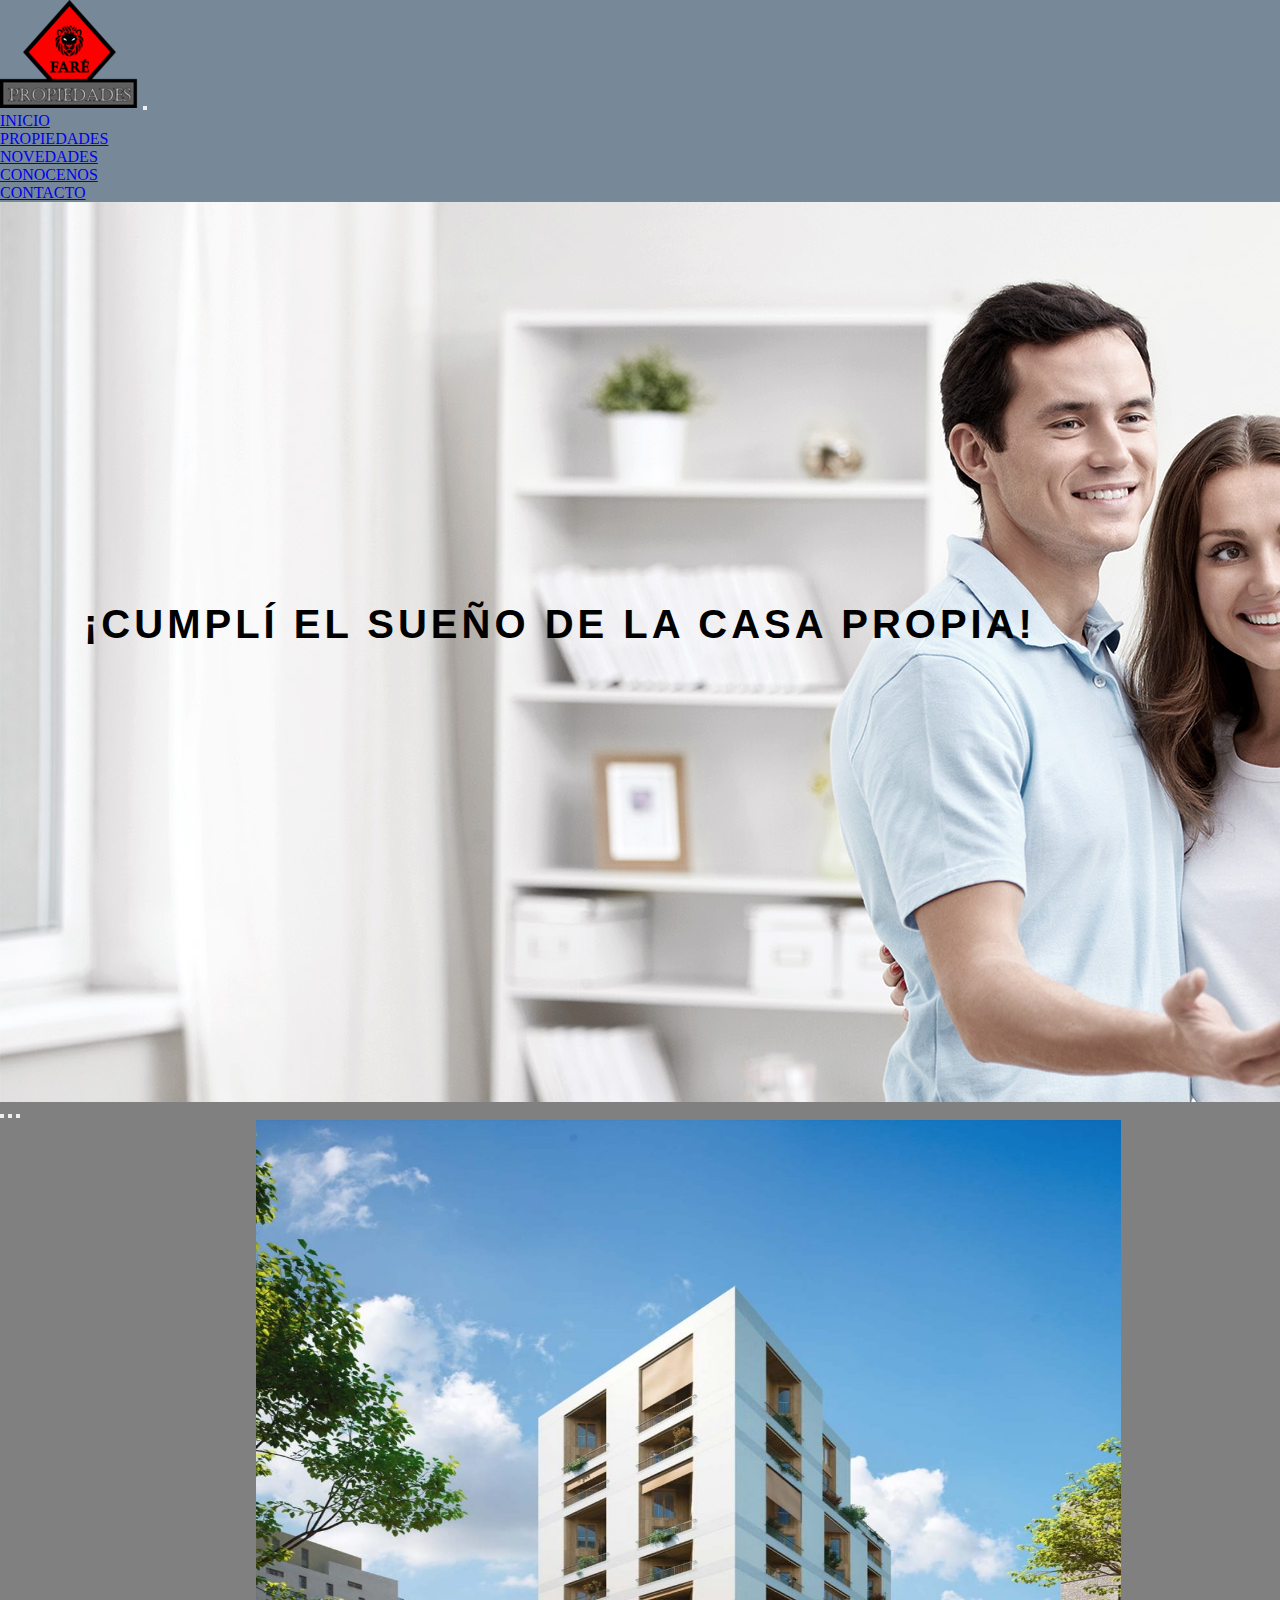
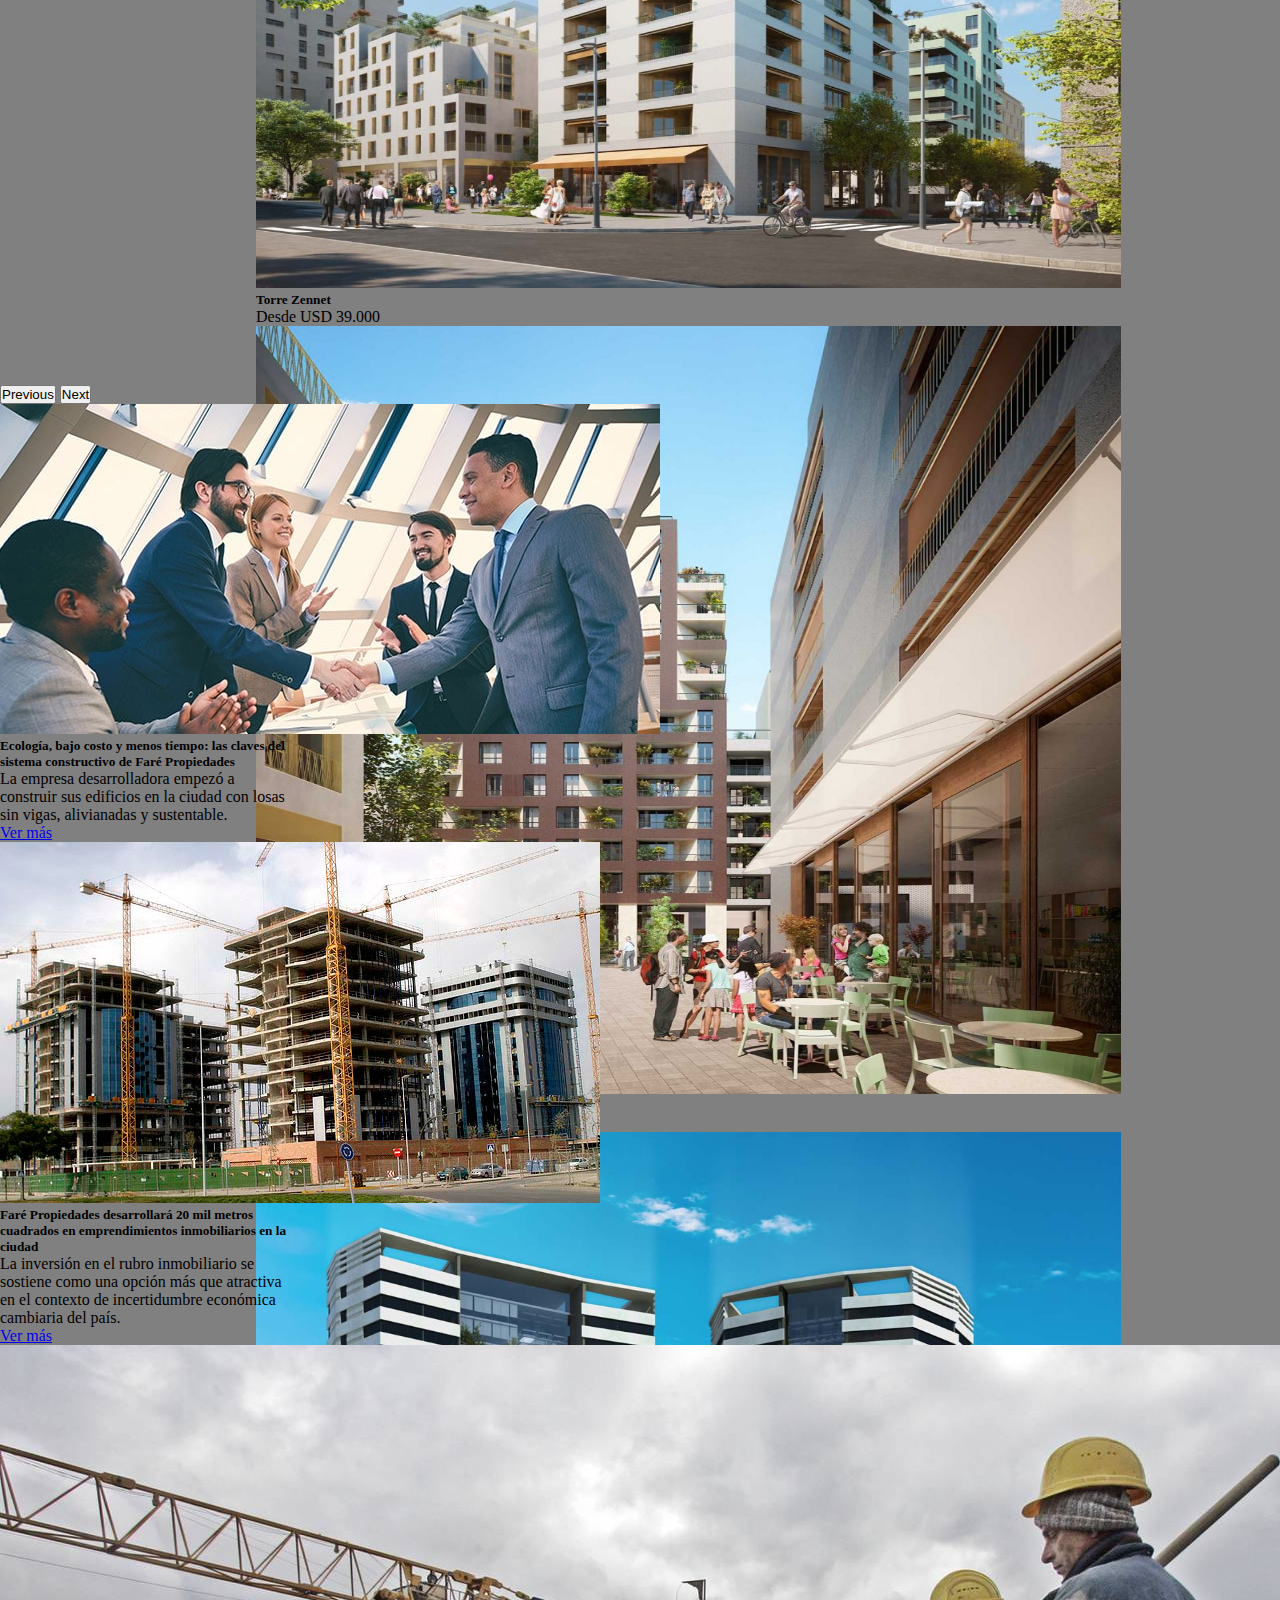
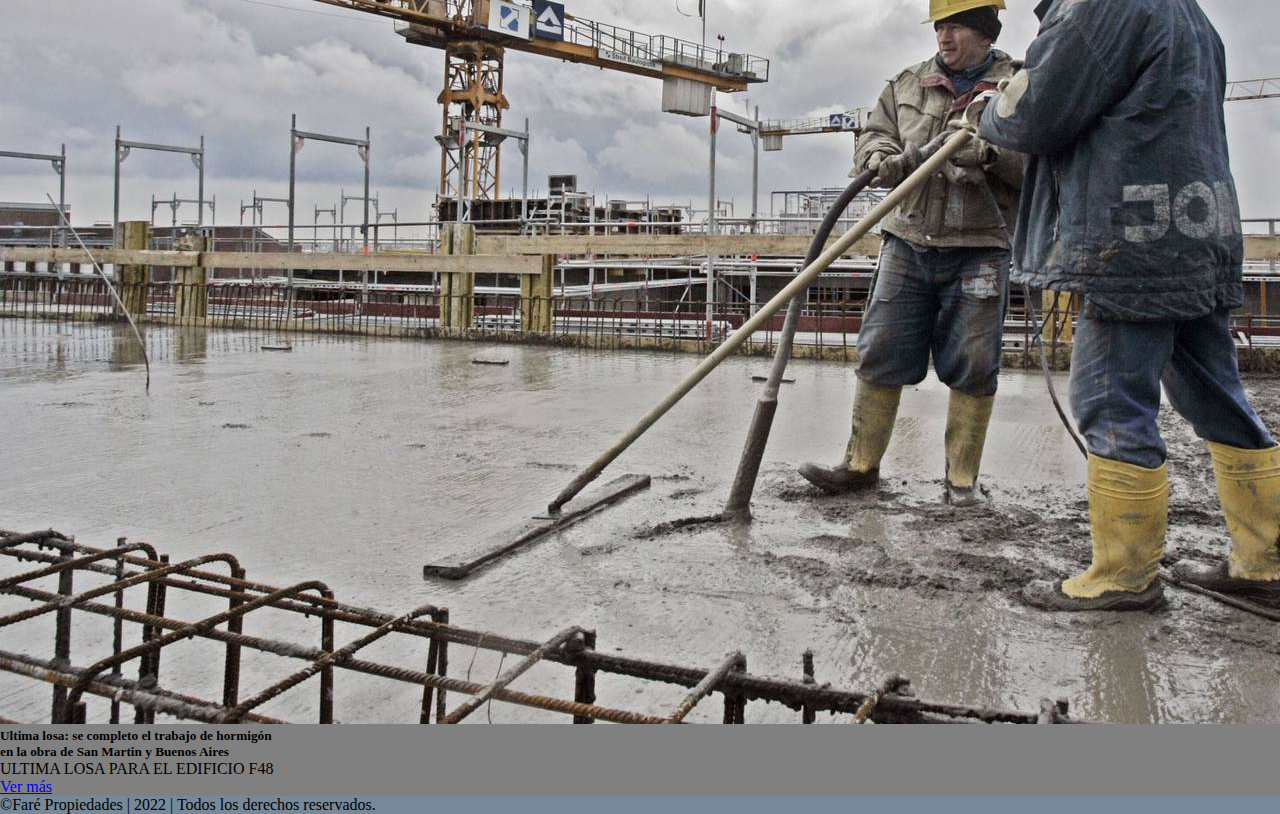
==== git2/preentrega2reentrega/index.html @ 5627097e "re entrega de la preentrega2" ====
<!DOCTYPE html>
<html lang="en">
<head>
    <meta charset="UTF-8">
    <meta http-equiv="X-UA-Compatible" content="IE=edge">
    <meta name="viewport" content="width=device-width, initial-scale=1.0">
    <title>Faré Propiedades</title>
    <link href="https://cdn.jsdelivr.net/npm/bootstrap@5.2.2/dist/css/bootstrap.min.css" rel="stylesheet" integrity="sha384-Zenh87qX5JnK2Jl0vWa8Ck2rdkQ2Bzep5IDxbcnCeuOxjzrPF/et3URy9Bv1WTRi" crossorigin="anonymous">
    <link rel="preconnect" href="https://fonts.googleapis.com">
    <link rel="preconnect" href="https://fonts.gstatic.com" crossorigin>
    <link rel="stylesheet" href="./css/style.css">
</head>
<body>
    <header class="p-2 container-fluid">
        <nav class="navbar navbar-expand-lg justify-content-end border">
            <div class="container-fluid">
                <a class="navbar-brand" href="#"><img src="./assets/img/LOGO.png" alt=""></a>
                    <button class="navbar-toggler" type="button" data-bs-toggle="collapse" data-bs-target="#navbarNavDropdown" aria-controls="navbarNavDropdown" aria-expanded="false" aria-label="Toggle navigation">
                    <span class="navbar-toggler-icon"></span>
                    </button>
                <div class="collapse navbar-collapse" id="navbarNavDropdown">
                    <ul class="navbar-nav ms-auto">
                        <li class="nav-item">
                            <a class="nav-link active" aria-current="page" href="./index.html">INICIO</a>
                        </li>
                        <li class="nav-item">
                            <a class="nav-link" href="./pages/propiedades.html">PROPIEDADES</a>
                        </li>
                        <li class="nav-item">
                            <a class="nav-link" href="./pages/novedades.html">NOVEDADES</a>
                        </li>
                        <li class="nav-item">
                            <a class="nav-link" href="./pages/conocenos.html">CONOCENOS</a>
                        </li>
                        <li class="nav-item">
                            <a class="nav-link" href="./pages/contacto.html">CONTACTO</a>
                        </li>
                    </ul>
                </div>
            </div>
        </nav>
    </div>
</header>
    <main class="container-fluid">
        <section class="seccion-portada" id="portada">
            <div class="section-portada__texto">
                <h1 class="section-portada__titulo  text-lg-center"> ¡CUMPLÍ EL SUEÑO DE LA CASA PROPIA!</h1>
            </div>
        </section>
        <section>
            <div id="carouselExampleDark" class="carousel carousel-dark slide" data-bs-ride="carousel">
                <div class="carousel-indicators">
                <button type="button" data-bs-target="#carouselExampleDark" data-bs-slide-to="0" class="active" aria-current="true" aria-label="Slide 1"></button>
                <button type="button" data-bs-target="#carouselExampleDark" data-bs-slide-to="1" aria-label="Slide 2"></button>
                <button type="button" data-bs-target="#carouselExampleDark" data-bs-slide-to="2" aria-label="Slide 3"></button>
                </div>
                <div class="carousel-inner">
                <div class="carousel-item active" data-bs-interval="10000">
                    <img src="./assets/img/edificio1.jpg" class="d-block w-100" alt="...">
                    <div class="carousel-caption d-none d-md-block">
                    <h5>Torre Zennet</h5>
                    <p>Desde USD 39.000</p>
                    </div>
                </div>
                <div class="carousel-item" data-bs-interval="2000">
                    <img src="./assets/img/edificio2.jpg" class="d-block w-100" alt="...">
                    <div class="carousel-caption d-none d-md-block">
                    <h5>Edificio Kent</h5>
                    <p>Desde USD 55.000</p>
                    </div>
                </div>
                <div class="carousel-item">
                    <img src="./assets/img/edificio3.jpg" class="d-block w-100" alt="...">
                    <div class="carousel-caption d-none d-md-block">
                    <h5>Torre F47</h5>
                    <p>Desde USD 78.000</p>
                    </div>
                </div>
                </div>
                <button class="carousel-control-prev" type="button" data-bs-target="#carouselExampleDark" data-bs-slide="prev">
                <span class="carousel-control-prev-icon" aria-hidden="true"></span>
                <span class="visually-hidden">Previous</span>
                </button>
                <button class="carousel-control-next" type="button" data-bs-target="#carouselExampleDark" data-bs-slide="next">
                <span class="carousel-control-next-icon" aria-hidden="true"></span>
                <span class="visually-hidden">Next</span>
                </button>
            </div>
        </section>
        <section>
            <div>
                <article class="row justify-content-evenly">
                    <div class="card" style="width: 18rem;">
                        <img src="./assets/img/NOTICIAS1.jpg" class="card-img-top" alt="...">
                        <div class="card-body">
                        <h5 class="card-title">Ecología, bajo costo y menos tiempo: las claves del sistema constructivo de Faré Propiedades</h5>
                        <p class="card-text">La empresa desarrolladora empezó a construir sus edificios en la ciudad con losas sin vigas, alivianadas y sustentable.</p>
                        <a href="./pages/novedades.html" class="btn btn-primary">Ver más</a>
                        </div>
                    </div>
                    <div class="card" style="width: 18rem;">
                        <img src="./assets/img/NOTICIA2.jpg" class="card-img-top" alt="...">
                        <div class="card-body">
                        <h5 class="card-title">Faré Propiedades desarrollará 20 mil metros cuadrados en emprendimientos inmobiliarios en la ciudad</h5>
                        <p class="card-text">La inversión en el rubro inmobiliario se sostiene como una opción más que atractiva en el contexto de incertidumbre económica cambiaria del país.</p>
                        <a href="./pages/novedades.html" class="btn btn-primary">Ver más</a>
                        </div>
                    </div>
                    <div class="card" style="width: 18rem;">
                        <img src="./assets/img/NOTICIA3.jpg" class="card-img-top" alt="...">
                        <div class="card-body">
                        <h5 class="card-title">Ultima losa: se completo el trabajo de hormigón en la obra de San Martin y Buenos Aires</h5>
                        <p class="card-text">ULTIMA LOSA PARA EL EDIFICIO F48</p>
                        <a href="./pages/novedades.html" class="btn btn-primary">Ver más</a>
                        </div>
                    </div>
                </article>
            </div>
        </section>
        
        </main>
    <footer>
        <div class="container-fluid text-start p-3">
            <p>&copy;Faré Propiedades | 2022 | Todos los derechos reservados.</p>
        </div>
    </footer>

    <!--script-->
    <script src="https://cdn.jsdelivr.net/npm/bootstrap@5.2.2/dist/js/bootstrap.bundle.min.js" integrity="sha384-OERcA2EqjJCMA+/3y+gxIOqMEjwtxJY7qPCqsdltbNJuaOe923+mo//f6V8Qbsw3" crossorigin="anonymous"></script>   
</body>
</html>
---- git2/preentrega2reentrega/css/style.css ----
*{
    margin: 0%;
    padding: 0%;
    box-sizing: border-box;
}
/**
font-family: 'Montserrat', sans-serif;
*/
header{
    background-color: lightslategray;
    grid-area: header;
}
body{
    background-color: grey;
}
.navBar li{
    display: inline;
    font-family: 'Montserrat', sans-serif;
    list-style: none;
}
.navBar li a{
    text-decoration: none;
    color: white;
}
.seccion-portada {
    background-image: url(../assets/img/casapropia.jpg);
    background-repeat: no-repeat;
    height: 100vh; 
    color: black;
    display: flex;
    justify-content: center;
    align-items: baseline;
}
.section-portada__titulo{
    font-family: 'Montserrat', sans-serif;
    color: black;
    font-size: 40px;
    text-indent: 40px;
    letter-spacing: 4px;
    padding: 400px 200px 10px 0px ;
}
.carousel-inner img{
    width: 865px;
    height: 768px;
    margin: auto;
}
.carousel-inner{
    margin: auto;
    height: 865px;
    width: 768px;
    }
footer{
    background-color: lightslategray;
    grid-area: footer;
}


@media (max-width:768px){
    .seccion-portada{
        background-image: url(../assets/img/casapropia-tablet.jpg);
    }
    .section-portada__titulo{
        font-family: 'Montserrat', sans-serif;
        color: black;
        font-size: 15px;
        font-weight: bolder;
        text-indent: 40px;
        letter-spacing: 2px;
        padding: 255px 200px 10px 0px ;
}
}
@media (max-width:576px){
    .seccion-portada{
        background-image: url(../assets/img/casapropia-sm.jpg);
    }
    .section-portada__titulo{
        font-family: 'Montserrat', sans-serif;
        color: black;
        font-size: 15px;
        font-weight: bolder;
        text-indent: 40px;
        letter-spacing: 2px;
        padding: 270px 30px 10px 0px ;
}
}
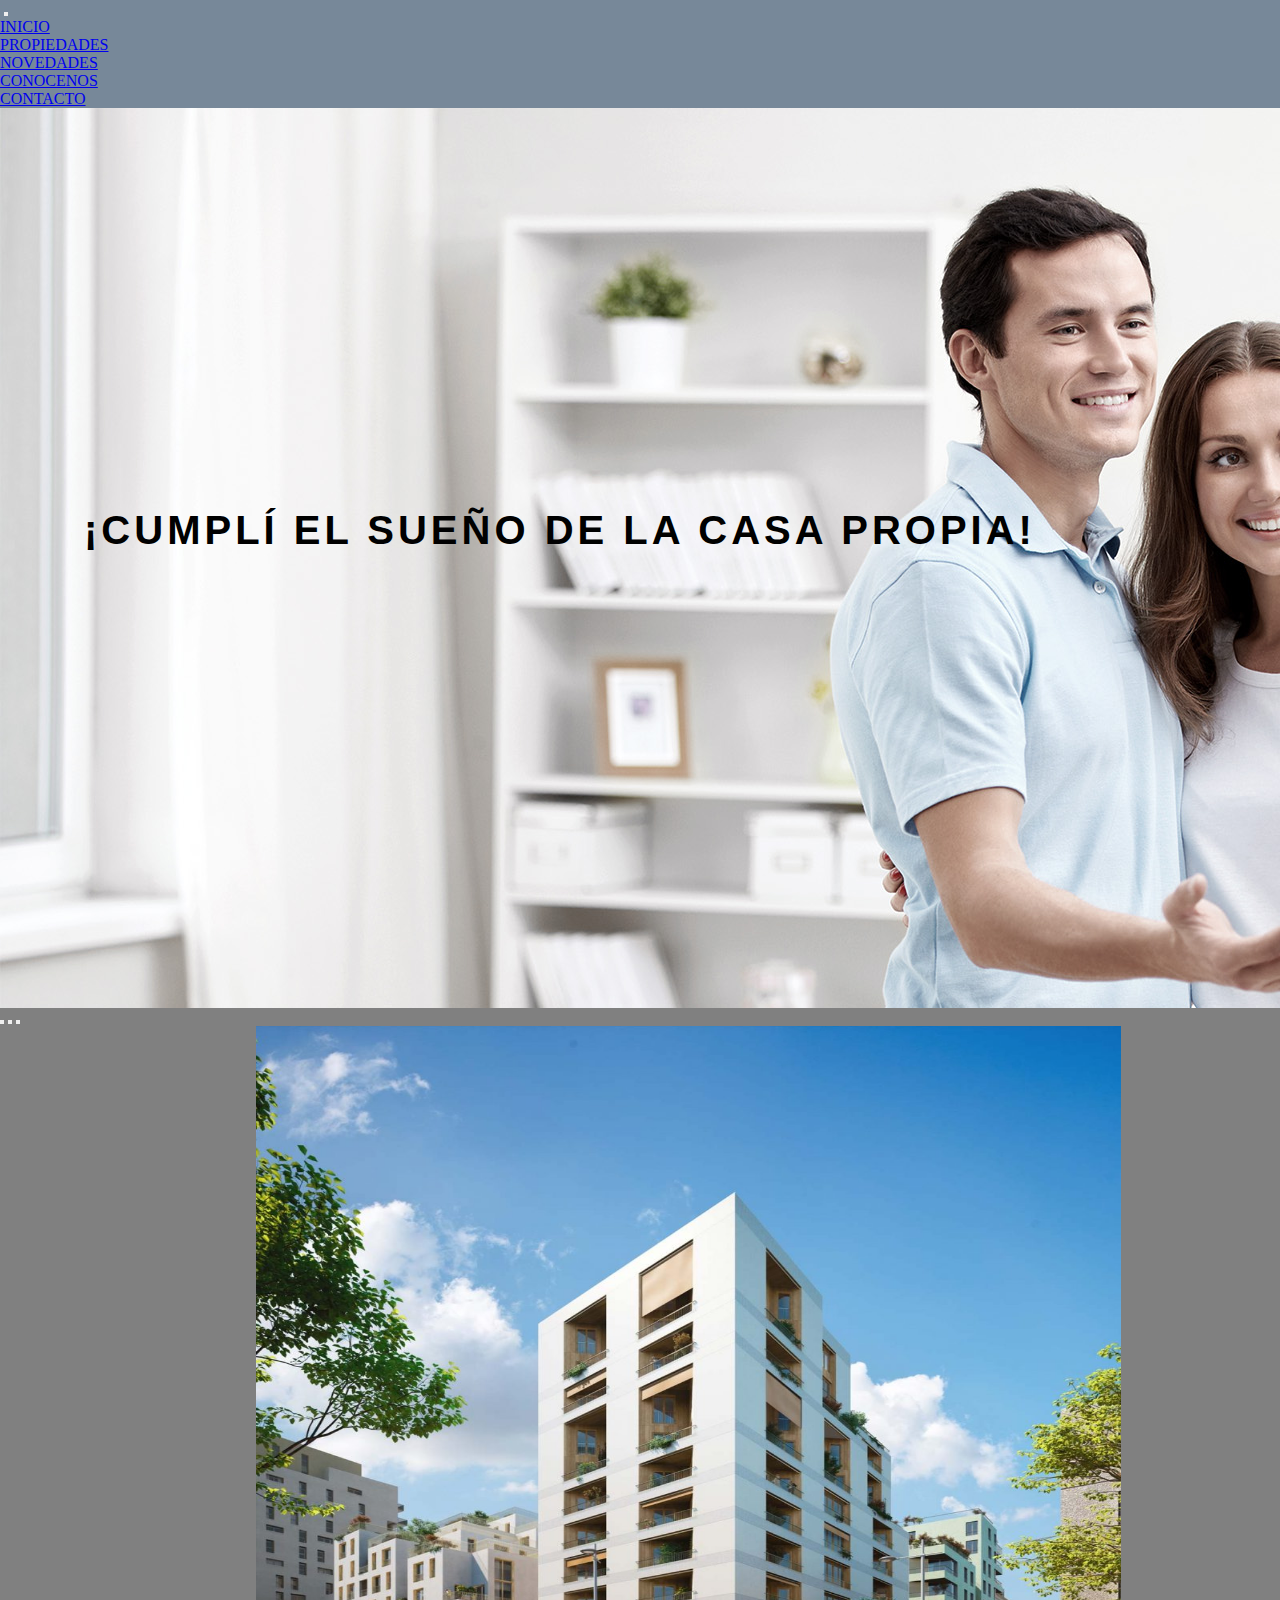
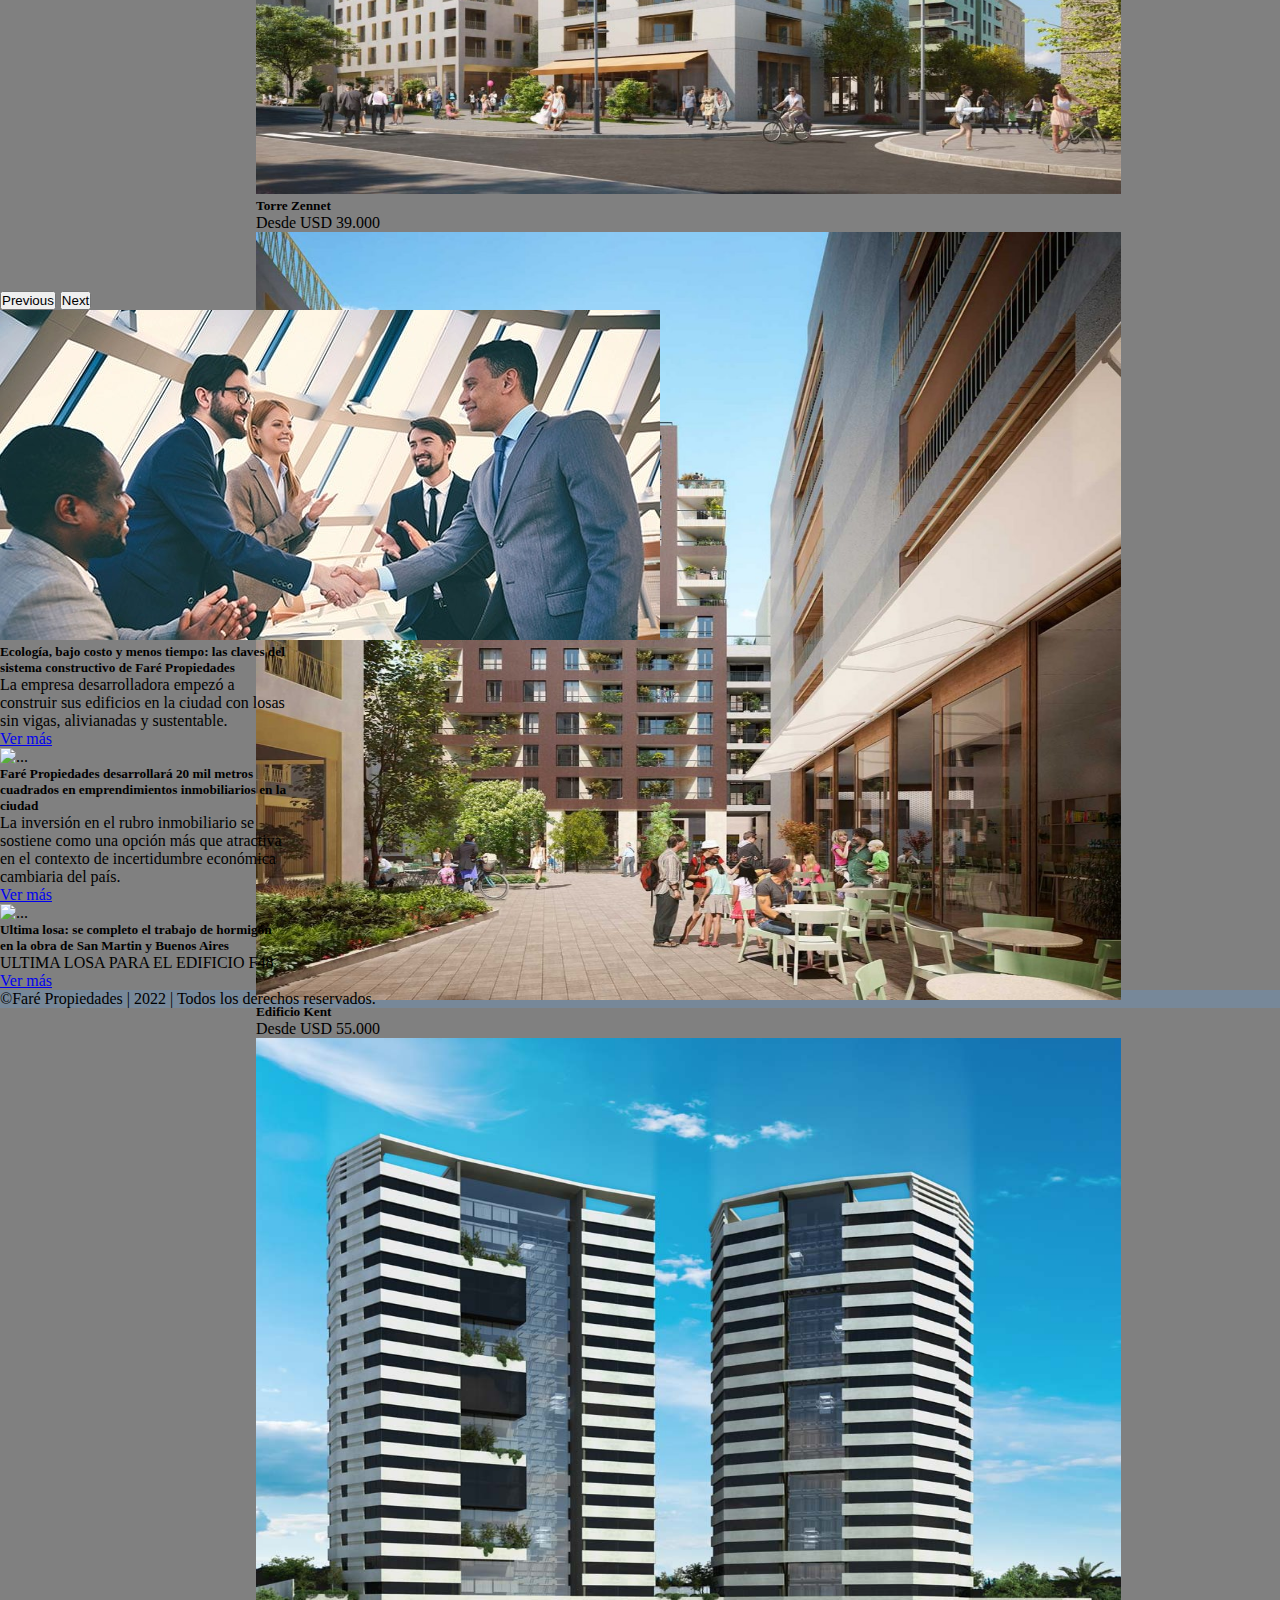
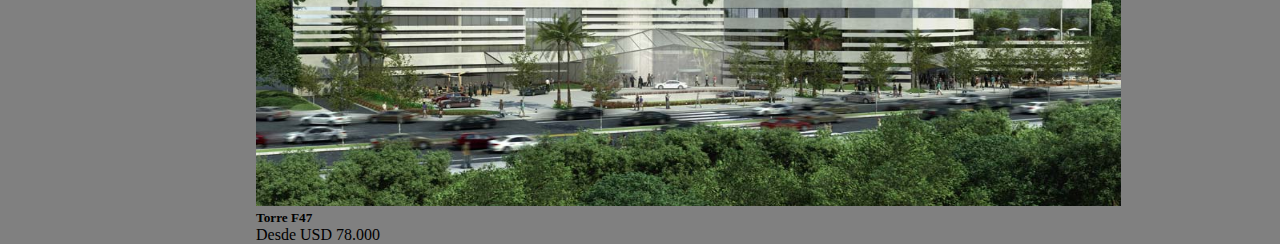
==== commit 0cd469e3: "git commit -m "arreglos de nombres"" ====
--- a/git2/preentrega2reentrega/index.html
+++ b/git2/preentrega2reentrega/index.html
@@ -14,7 +14,7 @@
     <header class="p-2 container-fluid">
         <nav class="navbar navbar-expand-lg justify-content-end border">
             <div class="container-fluid">
-                <a class="navbar-brand" href="#"><img src="./assets/img/LOGO.png" alt=""></a>
+                <a class="navbar-brand" href="#"><img src="./assets/img/logo.png" alt=""></a>
                     <button class="navbar-toggler" type="button" data-bs-toggle="collapse" data-bs-target="#navbarNavDropdown" aria-controls="navbarNavDropdown" aria-expanded="false" aria-label="Toggle navigation">
                     <span class="navbar-toggler-icon"></span>
                     </button>
@@ -91,7 +91,7 @@
             <div>
                 <article class="row justify-content-evenly">
                     <div class="card" style="width: 18rem;">
-                        <img src="./assets/img/NOTICIAS1.jpg" class="card-img-top" alt="...">
+                        <img src="./assets/img/noticia1.jpg" class="card-img-top" alt="...">
                         <div class="card-body">
                         <h5 class="card-title">Ecología, bajo costo y menos tiempo: las claves del sistema constructivo de Faré Propiedades</h5>
                         <p class="card-text">La empresa desarrolladora empezó a construir sus edificios en la ciudad con losas sin vigas, alivianadas y sustentable.</p>
@@ -99,7 +99,7 @@
                         </div>
                     </div>
                     <div class="card" style="width: 18rem;">
-                        <img src="./assets/img/NOTICIA2.jpg" class="card-img-top" alt="...">
+                        <img src="./assets/img/noticia2.jpg" class="card-img-top" alt="...">
                         <div class="card-body">
                         <h5 class="card-title">Faré Propiedades desarrollará 20 mil metros cuadrados en emprendimientos inmobiliarios en la ciudad</h5>
                         <p class="card-text">La inversión en el rubro inmobiliario se sostiene como una opción más que atractiva en el contexto de incertidumbre económica cambiaria del país.</p>
@@ -107,7 +107,7 @@
                         </div>
                     </div>
                     <div class="card" style="width: 18rem;">
-                        <img src="./assets/img/NOTICIA3.jpg" class="card-img-top" alt="...">
+                        <img src="./assets/img/noticia3.jpg" class="card-img-top" alt="...">
                         <div class="card-body">
                         <h5 class="card-title">Ultima losa: se completo el trabajo de hormigón en la obra de San Martin y Buenos Aires</h5>
                         <p class="card-text">ULTIMA LOSA PARA EL EDIFICIO F48</p>
